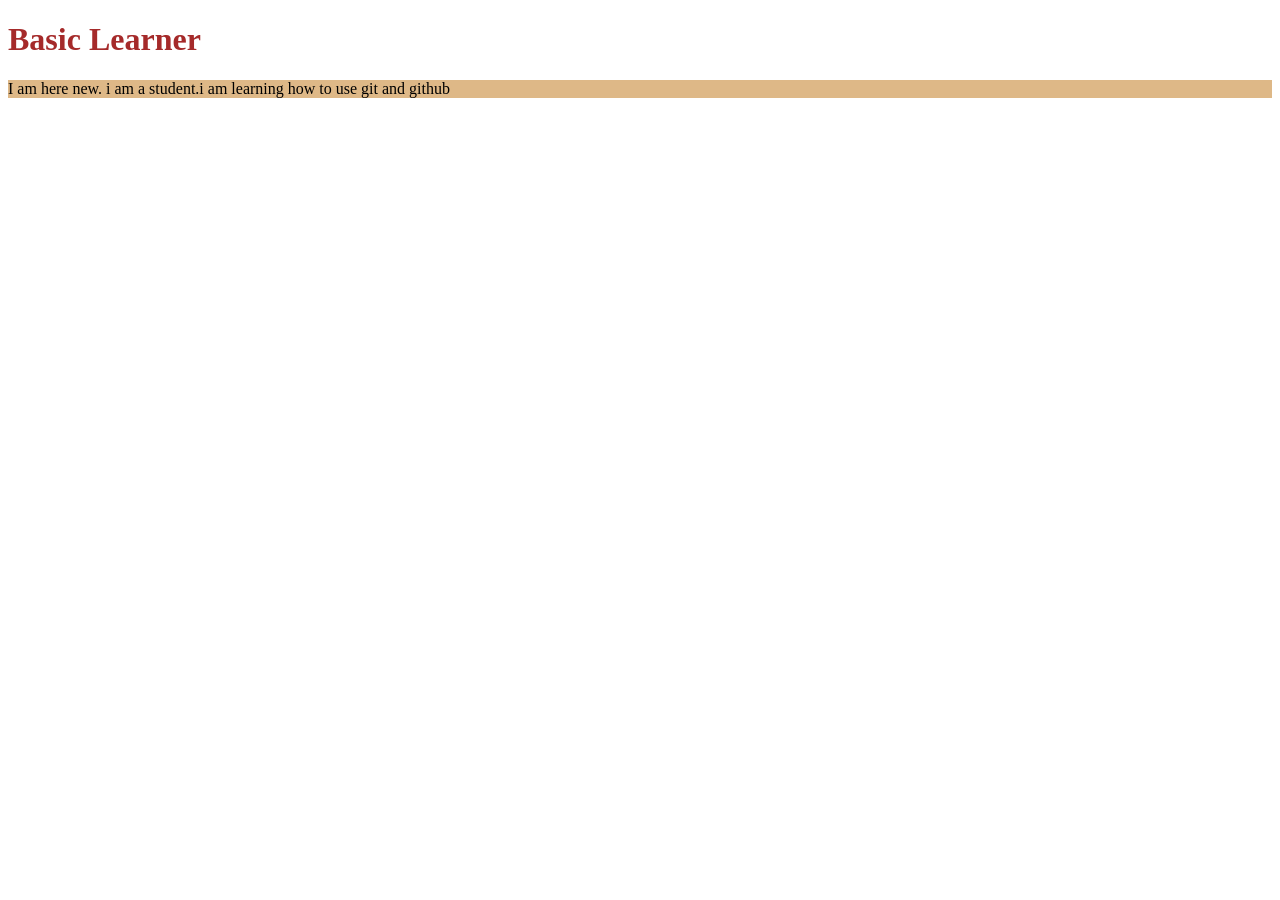
==== index.html @ e0f6a8b0 "change name" ====
<!DOCTYPE html>
<html lang="en">
<head>
   <meta charset="UTF-8">
   <meta name="viewport" content="width=device-width, initial-scale=1.0">
   <title>Testing git and github</title>
   <link rel="stylesheet" href="color.css">
</head>
<body>
   <h1>Basic Learner</h1>
   <p>I am here new. i am a student.i am learning how to use git and github</p>
</body>
</html>
---- color.css ----
h1{
   color: brown;
}
p{
   background-color: burlywood;
}
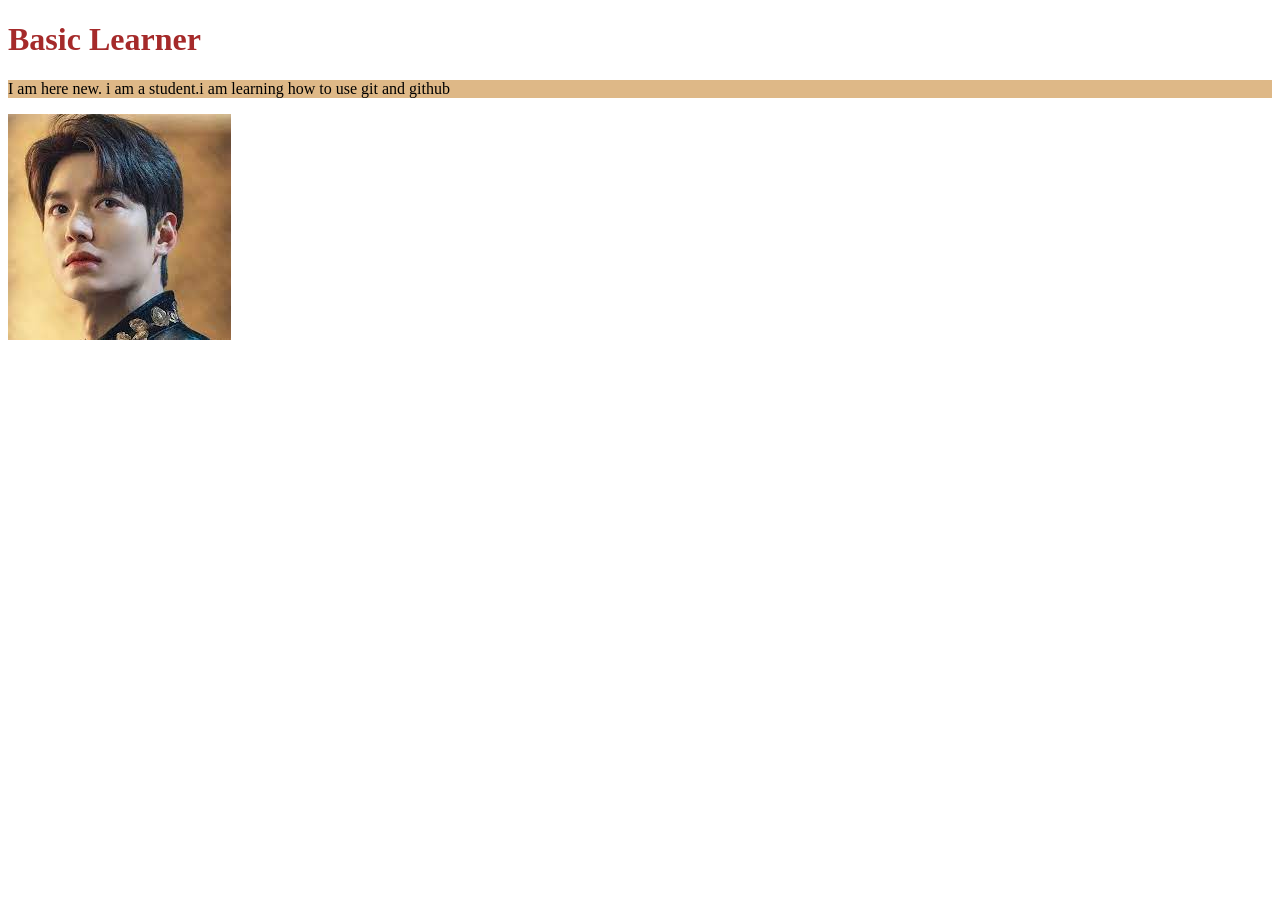
==== commit b9aff53c: "add pic" ====
--- a/index.html
+++ b/index.html
@@ -9,5 +9,6 @@
 <body>
    <h1>Basic Learner</h1>
    <p>I am here new. i am a student.i am learning how to use git and github</p>
+   <img src="download.jpeg" alt="">
 </body>
 </html>
